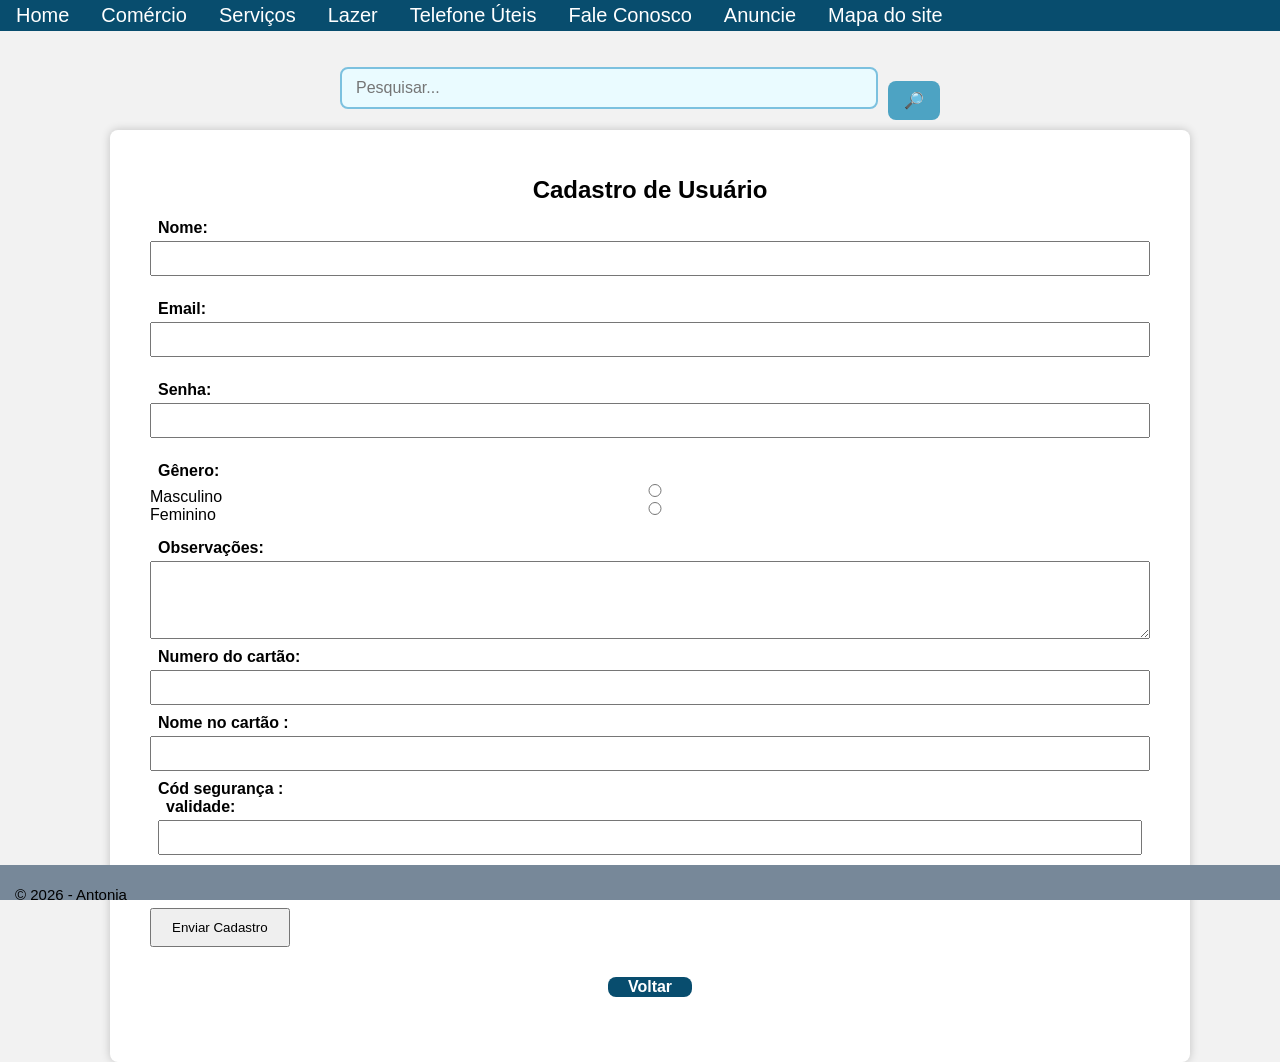
==== uc_2_antonia_exercicios_0053.1.html @ 3bc9400b "Update uc_2_antonia_exercicios_0053.1.html" ====
<!doctype html>
<html><head>
<meta charset="utf-8">
<title>Classificados Reserva Raposo</title>
	<meta name="viewport" content="width=device-width, initial-scale=1">
	<!--<link rel="stylesheet" href="https://maxcdn.bootstrapcdn.com/bootstrap/3.4.1/css/bootstrap.min.css">-->
<script src="https://ajax.googleapis.com/ajax/libs/jquery/3.6.0/jquery.min.js"></script>
<script src="https://maxcdn.bootstrapcdn.com/bootstrap/3.4.1/js/bootstrap.min.js"></script>
<title>Reserva Raposo</title>
	<link rel="stylesheet"  type="text/css" href="exercicio_css.css">

	
	<link rel="stylesheet" href="exercicio_css.css">
	<style>
		
		html,body { /* Estilo do corpo da página */
		
            font-family: Arial, sans-serif; /* Fonte do texto */
            background-color: #f2f2f2; /* Cor de fundo */
            display: contents;  /*Usa flexbox */
            justify-content: center; /* Centraliza horizontal */
            align-items:center; /* Centraliza vertical */
            height: 100vh; /* Altura total da tela */
            margin: 10px; /* Remove margem padrão */
        }
		.container { /* Caixa do formulário */
			justify-content: center;
			margin-left: 100px;
            margin-right: 50px;
			display: block;
			
			align-content: center;
            background-color: white; /* Fundo branco */
            padding: 40px; /* Espaçamento interno */
            width: 1000px; /* Largura fixa */
            border-radius: 8px; /* Cantos arredondados */
            box-shadow: 0px 0px 10px rgba(0,0,0,0.2); /* Sombra */
        }
		
		label{
			
        	font-weight: bold;
        	margin-top: 10px;
        	display: block;
	 		padding: 8px;
		}
		
       
		    .campo { /* Div de cada campo */
            margin-bottom: 15px; /* Espaço inferior */
        }

        input, textarea, select { /* Campos de entrada */
            width: 100%; /* Ocupa toda largura */
            padding: 8px; /* Espaçamento interno */
            margin-top: 5px; /* Espaço acima */
            box-sizing: border-box; /* Ajusta tamanho */
        }

        botao { /* Botão */
            width: 100%; /* Largura total */
            padding: 10px; /* Espaçamento interno */
            background-color: #007BFF; /* Cor azul */
            color: white; /* Texto branco */
            border: none; /* Remove borda */
            cursor: pointer; /* Cursor de clique */
        }

        button:hover { /* Efeito ao passar mouse */
            background-color: blue;
			
			/* Azul mais escuro */
        }
		* Estilo do modal */
        header {
        background: #333;
        color: white;
        padding: 20px;
    }
    button {
        padding: 10px 20px;
        margin-top: 30px;
        cursor: pointer;
    }
    /* Fundo escuro */
    .modal {
        display: none; /* começa escondido */
        position: fixed;
        top: 0;
        left: 0;
        width: 100%;
        height: 100%;
        background: rgba(0,0,0,0.6);
    }
    /* Caixa branca centralizada */
    .modal-conteudo {
        background: white;
        width: 300px;
        margin: 15% auto;
        padding: 20px;
        border-radius: 8px;
    }




	</style>
	
</head>

<body>
	
	<header>	<nav>
		<ul>
  		<li class="home"><a  href="index.html" class="dropbtn">Home</a></li>
		<li class="comercio"><a href="javascript:void(0)" class="dropbtn">Comércio</a>
		<div class="dropdown-content">
      				<a class="link" href="uc_2_antonia_exercicios_0051.1.html">Alimentação</a>
      				<a class="link" href="uc_2_antonia_exercicios_0051.2.html">Vestuário</a>
      									
    			</div></li>
		
		<li class="servicos"><a href="javascript:void(0)" class="dropbtn">Serviços</a>
			<div class="dropdown-content">
      				<a class="link" href="uc_2_antonia_exercicios_0051.3.html">Saude</a>
      				
      									
    			</div></li>
		
		<li class="lazer"><a href="javascript:void(0)" class="dropbtn">Lazer</a>
			<div class="dropdown-content">
      				<a class="link" href="uc_2_antonia_exercicios_0051.4.html">Esportes/parques</a>
      								
    			</div></li>
		<li class="telefone"><a href="javascript:void(0)" class="dropbtn">Telefone Úteis</a>
			<div class="dropdown-content">
      				<a class="link" href="uc_2_antonia_exercicios_0052.1.html">Contatos</a>
      				
      									
    			</div></li>
		
		<li class="fale_conosco"><a href="javascript:void(0)" class="dropbtn">Fale Conosco</a>
			<div class="dropdown-content">
      				<a class="link" href="uc_2_antonia_exercicios_0053.html">Sac</a>
      									
    			</div></li>
  		<li class="anuncie"><a href="javascript:void(0)" class="dropbtn">Anuncie</a>
			<div class="dropdown-content">
					<a class="link" href="uc_2_antonia_exercicios_0053.2.html">planos</a>
      				<a class="link" href="uc_2_antonia_exercicios_0053.1.html">Assinar</a>
					<a class="link" href="uc_2_antonia_exercicios_0053.html">Cancelamento</a>
      								
    			</div></li>
		
  		<li class="dropdown">
    		<a href="javascript:void(0)" class="dropbtn">Mapa do site</a>
    			<div class="dropdown-content">
      				<a class="link" href="uc_2_antonia_exercicios_0052.2.html">Mapa do site</a>
      					
					
    			</div>
			
  		</li>
</ul>
	
		
		<div> 
			<form class="top-search" role="search" aria-label="Buscar">
      		<input type="search" placeholder="Pesquisar..." aria-label="Pesquisar"/>
      		<button type="submit" aria-label="Buscar">🔎</button>
		</div> 
		<p></p>
		
		
	</header>
	<p></p>
		<p></p>
		<p></p>
	<main>
    <div class="container">
        <h2>Cadastro de Usuário</h2>
        <form id="cadastroForm" action="#" method="post">
            <div class="campo">
                <label for="nome">Nome:</label>
                <input type="text" id="nome" name="nome" required>
            </div>
            <div class="campo">
                <label for="email">Email:</label>
                <input type="email" id="email" name="email" required>
            </div>
            <div class="campo">
                <label for="senha">Senha:</label>
                <input type="password" id="senha" name="senha">
            </div>
             
                
            
            <div class="campo">
                <label>Gênero:</label><br>
                <input type="radio" name="genero" value="masculino"> Masculino
                <input type="radio" name="genero" value="feminino"> Feminino
            </div>
            <div class="campo">
                <label for="mensagem">Observações:</label>
                <textarea id="mensagem" name="mensagem" rows="4"></textarea>
				<div class="campo">
                <label for="senha">Numero do cartão:</label>
                <input type="password" id="senha" name="senha">
				 <label for="senha">Nome no cartão :</label>
                <input type="password" id="senha" name="senha">
				 <label for="senha">Cód segurança :<label for="senha">validade:</label>
                <input type="password" id="senha" name="senha">
            </div></label>
				<button onclick="abrirModal()">Enviar Cadastro</button>
            </div>
            
        </form>
		<p class="btn-container">

  <a onclick="window.history.back()" class="btn" style="cursor:pointer;">Voltar</a>
	</p>
	
    </div>

   
		
		<div class="modal" id="minhaModal">
    
    <div class="modal-conteudo">
        
        <p>Confirma o envio do cadastro.</p>
        <button onclick="fecharModal()">Fechar</button>
		 <a onclick="window.history.back()" class="btn" style="cursor:pointer;">Voltar</a>
	</p>
    </div>
</div>
</main>
		<script>
  // Função para abrir a modal
  function abrirModal() {
    document.getElementById("minhaModal").style.display = "block";
  }

  // Função para fechar a modal
  function fecharModal() {
    document.getElementById("minhaModal").style.display = "none";
  }

  // Função para confirmar e enviar o formulário
  function confirmarEnvio() {
    document.getElementById("btnEnviar").submit();
  }

  // Fecha a modal se clicar fora dela
  window.onclick = function(event) {
    let modal = document.getElementById("minhaModal");
    if (event.target == modal) {
      modal.style.display = "none";
    }
  }
</script>


<!-- Modal de Confirmação -->

<!-- Estrutura da Modal -->

<script>
    function abrirModal() {
        document.getElementById("minhaModal").style.display = "block";
    }
    function fecharModal() {
        document.getElementById("minhaModal").style.display = "none";
    }
</script>

      </div>
    </div>
  </div>
</div>

<footer>
    <p>© 2026 - Antonia</p>
</footer>

<script>
$(document).ready(function(){
  $("#btnEnviar").click(function(){
    $("#confirmModal").modal('show');
  });
  $("#confirmSubmit").click(function(){
    $("#cadastroForm").submit();
  });
});
</script>
</body>
</html>
---- exercicio_css.css ----
@charset "utf-8";
/* CSS Document */


body, html{align-content: center;
	
                /* remove margens padrão */
    padding: 0;               /* remove espaçamento */
    width: 100%;
    height: 100%;             /* garante que o fundo cubra toda a tela */
    box-sizing: border-box;

	height: 100%;
	margin: 0;
	font-family: Arial, Helvetica, sans-serif;
	position: relative;
	z-index:1;
    box-sizing:border-box;
	background-image: url("imagens/background.jpg");
	background-repeat: no-repeat;
	background-attachment: fixed;	
	   /* evita repetição */
    background-size: cover;            /* cobre toda a tela */
    background-position: center;       /* centraliza a imagem */
}


			
		
		/*Camada da imagem com transparência*/
body::before{
		content: "";
		position: fixed;
		top: 0;
		left: 0;
		width: 100%;
		height: 100%;
		background-image: url( "../imagens/background.jpg");
		background-size: cover;
		background-position: center;
		background-repeat: no-repeat;
		background-attachment: fixed;
		opacity: 0,5;
		z-index: -1;
		}


 .bg-text {
  max-width: 800px;        /* limita a largura para não esticar demais */
  margin: auto;            /* centraliza o bloco */
  padding: 20px;           /* cria espaço interno */
  line-height: 1.6;        /* aumenta a altura das linhas, evitando sobreposição */
  font-family: Arial, sans-serif;
  color: #333;             /* cor do texto */
  background: lightgrey;        /* remove a caixa azul */
}
.bg-text h2 {
  margin-top: 25px;
  color: #2c3e50;
  
}
.bg-text p {
  margin-bottom: 12px;     /* espaço entre parágrafos */
  
}
.bg-text ul {
  margin: 10px 0;
  padding-left: 20px;
  background: none;
  
}



 

a:link{color: white;}
a:visited{color: #000000;}
a:hover{color: darkblue;}
a:active{color: #0000ff;}


a{text-align: center;
  font-size: 25px;}


p{	top: 25px;
	padding: 10px;
	text-align:justify;
	line-height: 0.5px;
	font-size: 15px;
  font-family: Arial;

}

.p2{text-align: center;
	text-decoration-color: blue;}

.p3 { font-size: 15px;
	 text-align: center;
	 font-family: arial;
	 padding: 5px;}
.p4{ text-align: center;
	font-size: 25px;
	font-family: arial;
	}


.p5{text-align: left;
	padding-top: 10px;
	font-size: 15px;
	align-content: center}
.click {
	font-size: 30px;
	color: black;
}
a.click1 {
  font-size: 12px;
  color: blue;
  }

.logo{
 bottom: 10px;
  float: left;
  display: block;
  height: 100px;      /* controla a altura; a largura ajusta proporcionalmente */
  width: auto;
  
  align-items: center;
  text-decoration: none;
	
  position: sticky;        /* fica colado no topo ao rolar */
  top: 0;
  z-index: 1000;
  backdrop-filter: blur(4px);
  
  padding: 8px 16px;


}


.video {
    
    width: 100%;          /* ocupa toda a largura */
    display: flex;        /* usa flexbox */
    justify-content: center; /* centraliza horizontalmente */
    margin-top: 20px;

}




.btn {
  display: inline-block;
  background-color: #084d6e;   /* azul elegante */
  color: #fff;                 /* texto branco */
  padding: 10px 20px;         /* mais espaço interno */
  border-radius: 8px;          /* cantos arredondados */
  text-decoration: none;       /* remove sublinhado */
  font-size: 16px;             /* tamanho da fonte */
  font-weight: bold;  
   margin: 0 15px;           /* destaque no texto */
  transition: background 0.3s, transform 0.2s;
}

.btn:hover {
  background-color: #0a6c9e;   /* tom mais claro no hover */
  transform: scale(1.05);      /* leve aumento ao passar o mouse */
}

.btn-container {
  text-align: center;     /* centraliza os botões */
  margin-top: 20px;       /* espaço acima */
}


    
/*Menu*/

ul {
	
  list-style-type: none;
  margin: 0;
  padding: 0;
  overflow: hidden;
  background-color: #084d6e;
}



li {
  float: left ;
}

li a, .dropbtn {
  display: inline-block;
  color: blue;
  text-align: center;
  padding: 4px 16px;
  text-decoration: none;
}

li a:hover, .dropdown:hover .dropbtn {
  background-color: grey;
}

li a:hover, .servicos:hover .dropbtn {
  background-color: grey;
}

li.dropdown .comercio 
.servicos .lazer .telefone 
.fale_conosco .anuncie  {
  display: inline-block;
}
.dropbtn {
	text-align: center;
	font-size: 20px;
	font-family: Arial;
	color: white;
}

.link  {
	text-align: center;
	font-size: 15px;
	font-family: Arial;
}

.dropdown-content {
  display: none;
  position: absolute;
  background-color: lightgray;
  min-width: 160px;
  
  border-radius: 8px;
  z-index: 1;
}


.dropdown-content a {
  color: blue;
  padding: 12px 16px;
  text-decoration: none;
  display: block;
  text-align: left;
}

.dropdown-content a:hover {background-color: white;}

.dropdown:hover .dropdown-content {
  display: block;
}

.comercio:hover .dropdown-content {
	display: block;}

 .servicos:hover .dropdown-content {
	display: block;}

.lazer:hover  .dropdown-content {
	display: block;}

.fale_conosco:hover .dropdown-content {
	display: block;}

.telefone:hover .dropdown-content {
	display: block;}

.anuncie:hover .dropdown-content {
	display: block;}


/*body{
			margin: 10;
			padding: 10;*/
			
			


div{align-content: center;
}

h1, h2{
	margin-top: 20;
	text-align: center;}

main{
	align-content: flex-start;
	text-align: left;
	font-size: 10;
	line-height: 0px;
	
}


.cards-grid {
padding: 20px;
  display: grid;
  grid-template-columns: repeat(auto-fit, minmax(260px, 1fr));
  gap: 16px;                 /* espaço entre os cards */
  align-items: start;
}

/* Aparência do card */
.card {
  background: rgba(255,255,255,0.95);
  border: 1px solid #e5e7eb;
  border-radius: 8px;
  padding: 10px;
  box-shadow: 0 6px 14px rgba(0,0,0,0.06);
}

/* Imagens do card */
.card img {
  width: 100%;               /* ocupa toda a largura do card */
  height: 180px;             /* padroniza altura */
  object-fit: cover;         /* corta sem distorcer */
  display: block;
  border-radius: 6px;
}

/* Tipografia */
.card h3 {
  margin: 10px 0 6px;
  font-size: 1.05rem;
  color: #0b3954;
}
.card p {
  margin: 0;
  line-height: 1.45;
}
.card a {
  color: #0b6ea9;
  text-decoration: underline;
}
.card a:hover {
  color: #084e79;
}


.imagem {align-content: center;
        
        padding-bottom: 10px;}

footer{
	text-align: center;
	background-color: lightslategrey;
	padding: 5px;
	padding-bottom: 15px;
	margin-top: 20px;
	position: fixed;
	height: 15px;
  	left: 0;
  	bottom: 0px;
 	width: 100%;
	
}
	
vitrine{
  display: flex;
  flex-wrap: wrap;        /* quebra para a linha de baixo quando não couber */
  gap: 16px;              /* espaçamento entre cards */
  padding: 16px;
}

.card{
  flex: 1 1 260px;        /* base ~260px, pode crescer/encolher */
  max-width: 320px;       /* limita o alongamento em telas grandes */
  margin: 0;              /* figure tem margem padrão, zere se necessário */
  border: 1px solid #e6e6e6;
  border-radius: 8px;
  background: #fff;
  padding: 8px;

  box-shadow: 0 2px 8px rgba(0,0,0,0.06);
}


.card img{
  display: block;         /* remove espaço extra de inline elements */
  width: 100%;            /* ocupa toda a largura do card */
  height: 150px;          /* altura fixa para padronizar */
  object-fit: cover;      /* corta sem distorcer */
  border-radius: 6px;

order: 1px solid #e6e6e6;
}

/* Texto abaixo da imagem */
.card figcaption{
  margin-top: 8px;
  font-size: 0.95rem;
  line-height: 1.35;
}
 
nav{
	
position: fixed;
top: 0;         /* fixa no topo */
left: 0;        /* alinha à esquerda */
width: 100%;    /* ocupa a largura inteira */   
padding: 0px;
z-index: 1000;  /* mantém o menu acima do conteúdo */

}

.top-search {
  display: flex;
  justify-content: center;   /* centraliza na página */
  align-items: center;
  gap: 10px;                 /* espaço entre input e botão */
  margin: 20px auto;
  max-width: 600px;          /* largura máxima */
}

.top-search input {
  flex: 1;
  padding: 10px 14px;
  border: 2px solid #7cc1df;
  border-radius: 8px;
  background: #eafbff;
  outline: none;
  font-size: 16px;
}

.top-search input:focus {
  border-color: #3a94b5;
  box-shadow: 0 0 0 3px rgba(61,160,193,0.25);
}

.top-search button {
  padding: 10px 16px;
  border: none;
  background: #4da3c3;
  color: #fff;
  border-radius: 8px;
  cursor: pointer;
  font-size: 16px;
  transition: background 0.3s, transform 0.2s;
}

.top-search button:hover {
  background: #3a94b5;
  transform: scale(1.05);
}

	

.button{  
	
	padding: 10px 20px;
	margin-top: 30px;
    cursor: pointer;
	border-radius: 7px;
	background:blue; color: white" label="blue;}
	
	/*ont-size: 100%; bolder; color: white;*/
			
		
		/*fundo escuro*/
		
			/* Fundo escuro translúcido */
.modal-backdrop {
  background-color: rgba(0,0,0,0.6);
}

/* Caixa do modal */
.modal-content {
  border-radius: 10px;
  border: none;
  box-shadow: 0px 4px 15px rgba(0,0,0,0.3);
}

/* Cabeçalho */
.modal-header {
  background-color: #007BFF;
  color: white;
  border-top-left-radius: 10px;
  border-top-right-radius: 10px;
}

/* Título */
.modal-title {
  font-weight: bold;
  font-size: 18px;
}

/* Corpo do modal */
.modal-body {
  font-size: 16px;
  color: #333;
  padding: 20px;
}

/* Rodapé */
.modal-footer {
  display: flex;
  justify-content: flex-end;
  gap: 10px;
}

/* Botões */
.modal-footer .btn-primary {
  background-color: #007BFF;
  border: none;
  border-radius: 5px;
  padding: 8px 16px;
}

.modal-footer .btn-primary:hover {
  background-color: #0056b3;
}

.modal-footer .btn-secondary {
  background-color: #6c757d;
  border: none;
  border-radius: 5px;
  padding: 8px 16px;
}

.modal-footer .btn-secondary:hover {
  background-color: #5a6268;
}


/*Mapa do site*/
.sitemap-container {
    background: rgba(0, 50, 80, 0.95);
    padding: 40px;
    margin: 40px auto;
    width: 90%;
    max-width: 1200px;
    border-radius: 15px;
    color: white;
    box-shadow: 0 4px 20px rgba(0,0,0,0.3);
}

.sitemap-container h2 {
    text-align: center;
    margin-bottom: 40px;
    font-size: 28px;
}

.sitemap-grid {
    display: flex;
    justify-content: space-between;
    gap: 30px;
}

.sitemap-col {
    flex: 1;
}

.sitemap-col h3 {
    font-size: 18px;
    margin-bottom: 10px;
    padding-bottom: 5px;
    border-bottom: 2px solid rgba(255,255,255,0.4);
}

.sitemap-col ul {
    list-style: none;
    padding-left: 0;
    margin-top: 15px;
}

.sitemap-col li {
    background: rgba(255,255,255,0.08);
    padding: 10px 12px;
    border-radius: 8px;
    margin-bottom: 8px;
    font-size: 14px;
    transition: 0.3s;
}

.sitemap-col li:hover {
    background: rgba(255,255,255,0.2);
    cursor: pointer;
}
``
	/*CARROSSEL*/
	


/* Fading animation */
---- exercicio_css.css ----
@charset "utf-8";
/* CSS Document */


body, html{align-content: center;
	
                /* remove margens padrão */
    padding: 0;               /* remove espaçamento */
    width: 100%;
    height: 100%;             /* garante que o fundo cubra toda a tela */
    box-sizing: border-box;

	height: 100%;
	margin: 0;
	font-family: Arial, Helvetica, sans-serif;
	position: relative;
	z-index:1;
    box-sizing:border-box;
	background-image: url("imagens/background.jpg");
	background-repeat: no-repeat;
	background-attachment: fixed;	
	   /* evita repetição */
    background-size: cover;            /* cobre toda a tela */
    background-position: center;       /* centraliza a imagem */
}


			
		
		/*Camada da imagem com transparência*/
body::before{
		content: "";
		position: fixed;
		top: 0;
		left: 0;
		width: 100%;
		height: 100%;
		background-image: url( "../imagens/background.jpg");
		background-size: cover;
		background-position: center;
		background-repeat: no-repeat;
		background-attachment: fixed;
		opacity: 0,5;
		z-index: -1;
		}


 .bg-text {
  max-width: 800px;        /* limita a largura para não esticar demais */
  margin: auto;            /* centraliza o bloco */
  padding: 20px;           /* cria espaço interno */
  line-height: 1.6;        /* aumenta a altura das linhas, evitando sobreposição */
  font-family: Arial, sans-serif;
  color: #333;             /* cor do texto */
  background: lightgrey;        /* remove a caixa azul */
}
.bg-text h2 {
  margin-top: 25px;
  color: #2c3e50;
  
}
.bg-text p {
  margin-bottom: 12px;     /* espaço entre parágrafos */
  
}
.bg-text ul {
  margin: 10px 0;
  padding-left: 20px;
  background: none;
  
}



 

a:link{color: white;}
a:visited{color: #000000;}
a:hover{color: darkblue;}
a:active{color: #0000ff;}


a{text-align: center;
  font-size: 25px;}


p{	top: 25px;
	padding: 10px;
	text-align:justify;
	line-height: 0.5px;
	font-size: 15px;
  font-family: Arial;

}

.p2{text-align: center;
	text-decoration-color: blue;}

.p3 { font-size: 15px;
	 text-align: center;
	 font-family: arial;
	 padding: 5px;}
.p4{ text-align: center;
	font-size: 25px;
	font-family: arial;
	}


.p5{text-align: left;
	padding-top: 10px;
	font-size: 15px;
	align-content: center}
.click {
	font-size: 30px;
	color: black;
}
a.click1 {
  font-size: 12px;
  color: blue;
  }

.logo{
 bottom: 10px;
  float: left;
  display: block;
  height: 100px;      /* controla a altura; a largura ajusta proporcionalmente */
  width: auto;
  
  align-items: center;
  text-decoration: none;
	
  position: sticky;        /* fica colado no topo ao rolar */
  top: 0;
  z-index: 1000;
  backdrop-filter: blur(4px);
  
  padding: 8px 16px;


}


.video {
    
    width: 100%;          /* ocupa toda a largura */
    display: flex;        /* usa flexbox */
    justify-content: center; /* centraliza horizontalmente */
    margin-top: 20px;

}




.btn {
  display: inline-block;
  background-color: #084d6e;   /* azul elegante */
  color: #fff;                 /* texto branco */
  padding: 10px 20px;         /* mais espaço interno */
  border-radius: 8px;          /* cantos arredondados */
  text-decoration: none;       /* remove sublinhado */
  font-size: 16px;             /* tamanho da fonte */
  font-weight: bold;  
   margin: 0 15px;           /* destaque no texto */
  transition: background 0.3s, transform 0.2s;
}

.btn:hover {
  background-color: #0a6c9e;   /* tom mais claro no hover */
  transform: scale(1.05);      /* leve aumento ao passar o mouse */
}

.btn-container {
  text-align: center;     /* centraliza os botões */
  margin-top: 20px;       /* espaço acima */
}


    
/*Menu*/

ul {
	
  list-style-type: none;
  margin: 0;
  padding: 0;
  overflow: hidden;
  background-color: #084d6e;
}



li {
  float: left ;
}

li a, .dropbtn {
  display: inline-block;
  color: blue;
  text-align: center;
  padding: 4px 16px;
  text-decoration: none;
}

li a:hover, .dropdown:hover .dropbtn {
  background-color: grey;
}

li a:hover, .servicos:hover .dropbtn {
  background-color: grey;
}

li.dropdown .comercio 
.servicos .lazer .telefone 
.fale_conosco .anuncie  {
  display: inline-block;
}
.dropbtn {
	text-align: center;
	font-size: 20px;
	font-family: Arial;
	color: white;
}

.link  {
	text-align: center;
	font-size: 15px;
	font-family: Arial;
}

.dropdown-content {
  display: none;
  position: absolute;
  background-color: lightgray;
  min-width: 160px;
  
  border-radius: 8px;
  z-index: 1;
}


.dropdown-content a {
  color: blue;
  padding: 12px 16px;
  text-decoration: none;
  display: block;
  text-align: left;
}

.dropdown-content a:hover {background-color: white;}

.dropdown:hover .dropdown-content {
  display: block;
}

.comercio:hover .dropdown-content {
	display: block;}

 .servicos:hover .dropdown-content {
	display: block;}

.lazer:hover  .dropdown-content {
	display: block;}

.fale_conosco:hover .dropdown-content {
	display: block;}

.telefone:hover .dropdown-content {
	display: block;}

.anuncie:hover .dropdown-content {
	display: block;}


/*body{
			margin: 10;
			padding: 10;*/
			
			


div{align-content: center;
}

h1, h2{
	margin-top: 20;
	text-align: center;}

main{
	align-content: flex-start;
	text-align: left;
	font-size: 10;
	line-height: 0px;
	
}


.cards-grid {
padding: 20px;
  display: grid;
  grid-template-columns: repeat(auto-fit, minmax(260px, 1fr));
  gap: 16px;                 /* espaço entre os cards */
  align-items: start;
}

/* Aparência do card */
.card {
  background: rgba(255,255,255,0.95);
  border: 1px solid #e5e7eb;
  border-radius: 8px;
  padding: 10px;
  box-shadow: 0 6px 14px rgba(0,0,0,0.06);
}

/* Imagens do card */
.card img {
  width: 100%;               /* ocupa toda a largura do card */
  height: 180px;             /* padroniza altura */
  object-fit: cover;         /* corta sem distorcer */
  display: block;
  border-radius: 6px;
}

/* Tipografia */
.card h3 {
  margin: 10px 0 6px;
  font-size: 1.05rem;
  color: #0b3954;
}
.card p {
  margin: 0;
  line-height: 1.45;
}
.card a {
  color: #0b6ea9;
  text-decoration: underline;
}
.card a:hover {
  color: #084e79;
}


.imagem {align-content: center;
        
        padding-bottom: 10px;}

footer{
	text-align: center;
	background-color: lightslategrey;
	padding: 5px;
	padding-bottom: 15px;
	margin-top: 20px;
	position: fixed;
	height: 15px;
  	left: 0;
  	bottom: 0px;
 	width: 100%;
	
}
	
vitrine{
  display: flex;
  flex-wrap: wrap;        /* quebra para a linha de baixo quando não couber */
  gap: 16px;              /* espaçamento entre cards */
  padding: 16px;
}

.card{
  flex: 1 1 260px;        /* base ~260px, pode crescer/encolher */
  max-width: 320px;       /* limita o alongamento em telas grandes */
  margin: 0;              /* figure tem margem padrão, zere se necessário */
  border: 1px solid #e6e6e6;
  border-radius: 8px;
  background: #fff;
  padding: 8px;

  box-shadow: 0 2px 8px rgba(0,0,0,0.06);
}


.card img{
  display: block;         /* remove espaço extra de inline elements */
  width: 100%;            /* ocupa toda a largura do card */
  height: 150px;          /* altura fixa para padronizar */
  object-fit: cover;      /* corta sem distorcer */
  border-radius: 6px;

order: 1px solid #e6e6e6;
}

/* Texto abaixo da imagem */
.card figcaption{
  margin-top: 8px;
  font-size: 0.95rem;
  line-height: 1.35;
}
 
nav{
	
position: fixed;
top: 0;         /* fixa no topo */
left: 0;        /* alinha à esquerda */
width: 100%;    /* ocupa a largura inteira */   
padding: 0px;
z-index: 1000;  /* mantém o menu acima do conteúdo */

}

.top-search {
  display: flex;
  justify-content: center;   /* centraliza na página */
  align-items: center;
  gap: 10px;                 /* espaço entre input e botão */
  margin: 20px auto;
  max-width: 600px;          /* largura máxima */
}

.top-search input {
  flex: 1;
  padding: 10px 14px;
  border: 2px solid #7cc1df;
  border-radius: 8px;
  background: #eafbff;
  outline: none;
  font-size: 16px;
}

.top-search input:focus {
  border-color: #3a94b5;
  box-shadow: 0 0 0 3px rgba(61,160,193,0.25);
}

.top-search button {
  padding: 10px 16px;
  border: none;
  background: #4da3c3;
  color: #fff;
  border-radius: 8px;
  cursor: pointer;
  font-size: 16px;
  transition: background 0.3s, transform 0.2s;
}

.top-search button:hover {
  background: #3a94b5;
  transform: scale(1.05);
}

	

.button{  
	
	padding: 10px 20px;
	margin-top: 30px;
    cursor: pointer;
	border-radius: 7px;
	background:blue; color: white" label="blue;}
	
	/*ont-size: 100%; bolder; color: white;*/
			
		
		/*fundo escuro*/
		
			/* Fundo escuro translúcido */
.modal-backdrop {
  background-color: rgba(0,0,0,0.6);
}

/* Caixa do modal */
.modal-content {
  border-radius: 10px;
  border: none;
  box-shadow: 0px 4px 15px rgba(0,0,0,0.3);
}

/* Cabeçalho */
.modal-header {
  background-color: #007BFF;
  color: white;
  border-top-left-radius: 10px;
  border-top-right-radius: 10px;
}

/* Título */
.modal-title {
  font-weight: bold;
  font-size: 18px;
}

/* Corpo do modal */
.modal-body {
  font-size: 16px;
  color: #333;
  padding: 20px;
}

/* Rodapé */
.modal-footer {
  display: flex;
  justify-content: flex-end;
  gap: 10px;
}

/* Botões */
.modal-footer .btn-primary {
  background-color: #007BFF;
  border: none;
  border-radius: 5px;
  padding: 8px 16px;
}

.modal-footer .btn-primary:hover {
  background-color: #0056b3;
}

.modal-footer .btn-secondary {
  background-color: #6c757d;
  border: none;
  border-radius: 5px;
  padding: 8px 16px;
}

.modal-footer .btn-secondary:hover {
  background-color: #5a6268;
}


/*Mapa do site*/
.sitemap-container {
    background: rgba(0, 50, 80, 0.95);
    padding: 40px;
    margin: 40px auto;
    width: 90%;
    max-width: 1200px;
    border-radius: 15px;
    color: white;
    box-shadow: 0 4px 20px rgba(0,0,0,0.3);
}

.sitemap-container h2 {
    text-align: center;
    margin-bottom: 40px;
    font-size: 28px;
}

.sitemap-grid {
    display: flex;
    justify-content: space-between;
    gap: 30px;
}

.sitemap-col {
    flex: 1;
}

.sitemap-col h3 {
    font-size: 18px;
    margin-bottom: 10px;
    padding-bottom: 5px;
    border-bottom: 2px solid rgba(255,255,255,0.4);
}

.sitemap-col ul {
    list-style: none;
    padding-left: 0;
    margin-top: 15px;
}

.sitemap-col li {
    background: rgba(255,255,255,0.08);
    padding: 10px 12px;
    border-radius: 8px;
    margin-bottom: 8px;
    font-size: 14px;
    transition: 0.3s;
}

.sitemap-col li:hover {
    background: rgba(255,255,255,0.2);
    cursor: pointer;
}
``
	/*CARROSSEL*/
	


/* Fading animation */
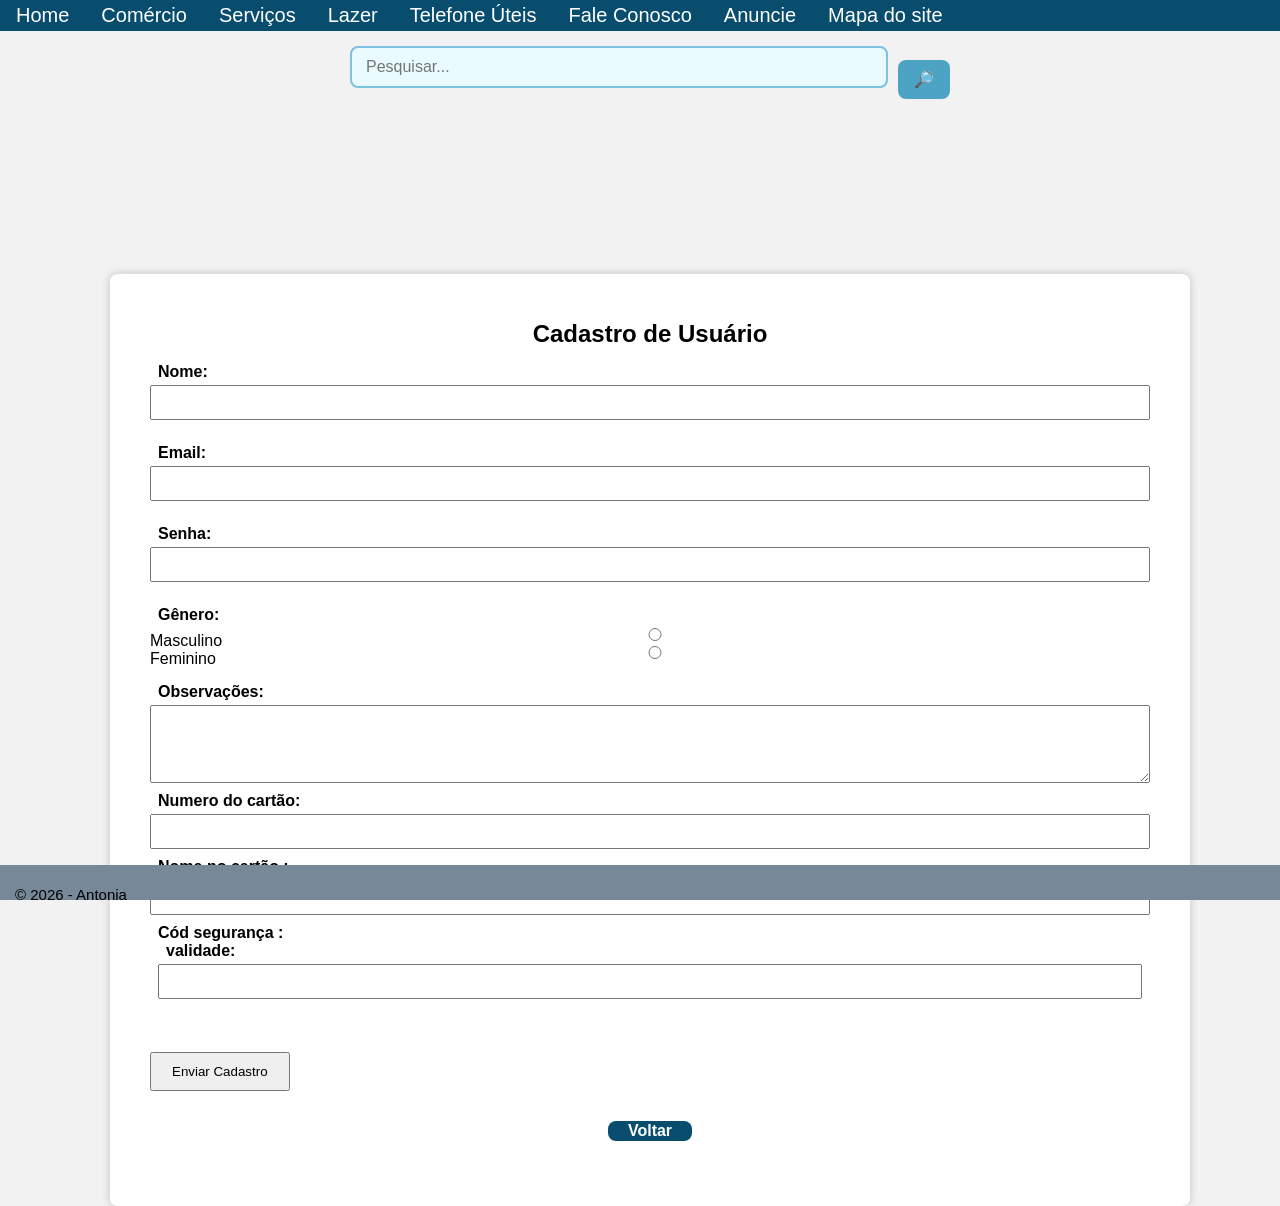
==== commit 1a7cbf92: "Update uc_2_antonia_exercicios_0053.1.html" ====
--- a/uc_2_antonia_exercicios_0053.1.html
+++ b/uc_2_antonia_exercicios_0053.1.html
@@ -161,7 +161,7 @@
     			</div>
 			
   		</li>
-</ul>
+</ul></nav>
 	
 		
 		<div> 
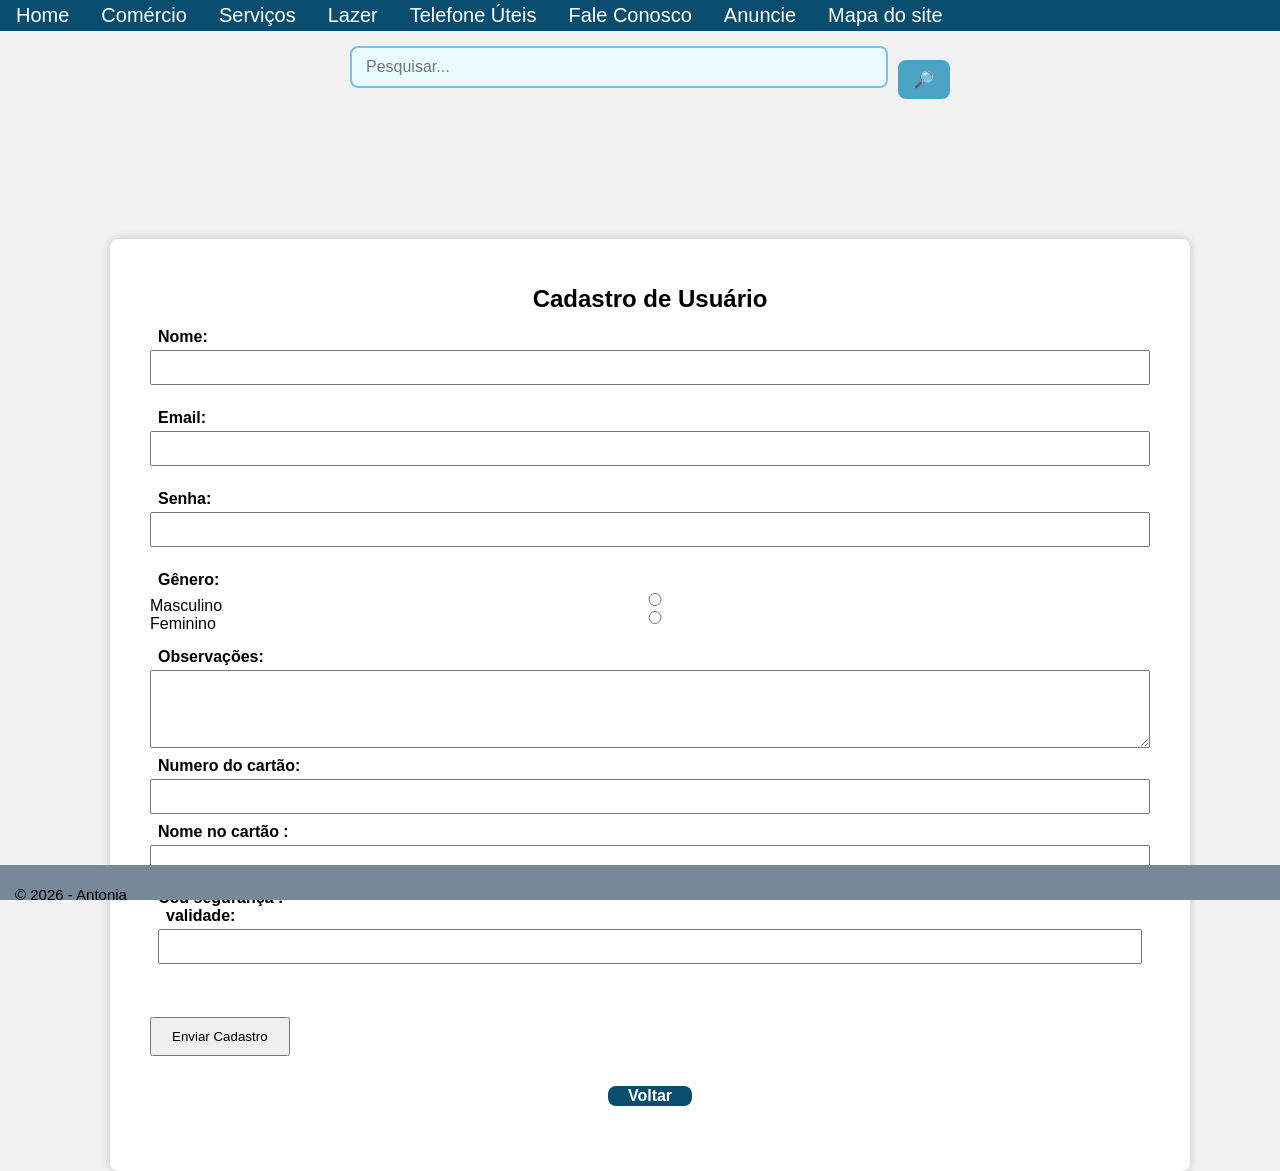
==== commit e0213b9a: "Update uc_2_antonia_exercicios_0053.1.html" ====
--- a/uc_2_antonia_exercicios_0053.1.html
+++ b/uc_2_antonia_exercicios_0053.1.html
@@ -169,7 +169,7 @@
       		<input type="search" placeholder="Pesquisar..." aria-label="Pesquisar"/>
       		<button type="submit" aria-label="Buscar">🔎</button>
 		</div> 
-		<p></p>
+		
 		
 		
 	</header>
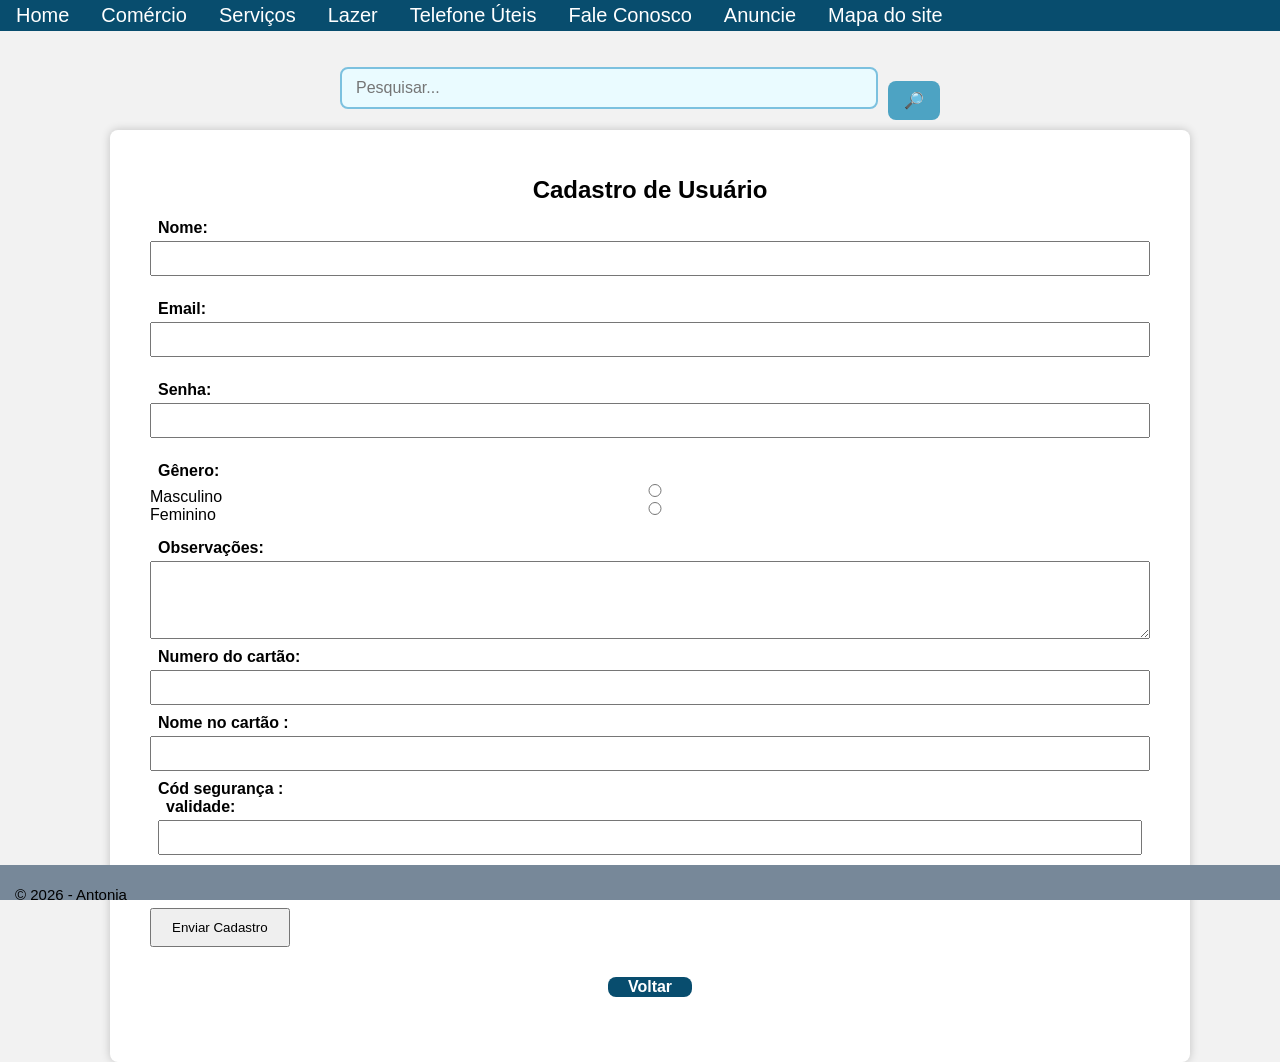
==== commit a4ae7489: "Update uc_2_antonia_exercicios_0053.1.html" ====
--- a/uc_2_antonia_exercicios_0053.1.html
+++ b/uc_2_antonia_exercicios_0053.1.html
@@ -161,14 +161,16 @@
     			</div>
 			
   		</li>
-</ul></nav>
-	
-		
-		<div> 
+</ul>
+			<div> 
 			<form class="top-search" role="search" aria-label="Buscar">
       		<input type="search" placeholder="Pesquisar..." aria-label="Pesquisar"/>
       		<button type="submit" aria-label="Buscar">🔎</button>
 		</div> 
+	</nav>
+	
+		
+	
 		
 		
 		
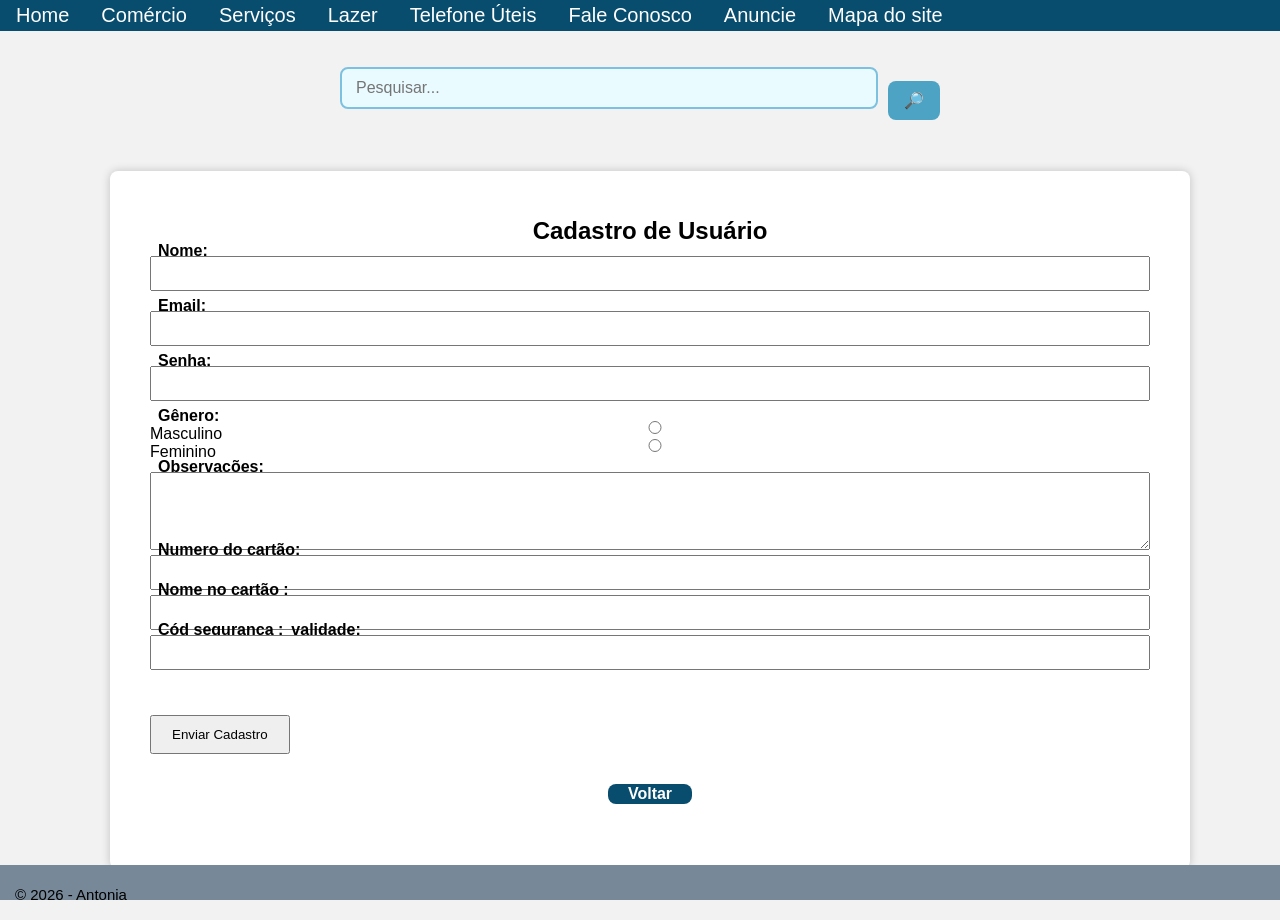
==== commit 3b80b63e: "Update uc_2_antonia_exercicios_0053.1.html" ====
--- a/uc_2_antonia_exercicios_0053.1.html
+++ b/uc_2_antonia_exercicios_0053.1.html
@@ -41,7 +41,7 @@
 			
         	font-weight: bold;
         	margin-top: 10px;
-        	display: block;
+        	
 	 		padding: 8px;
 		}
 		
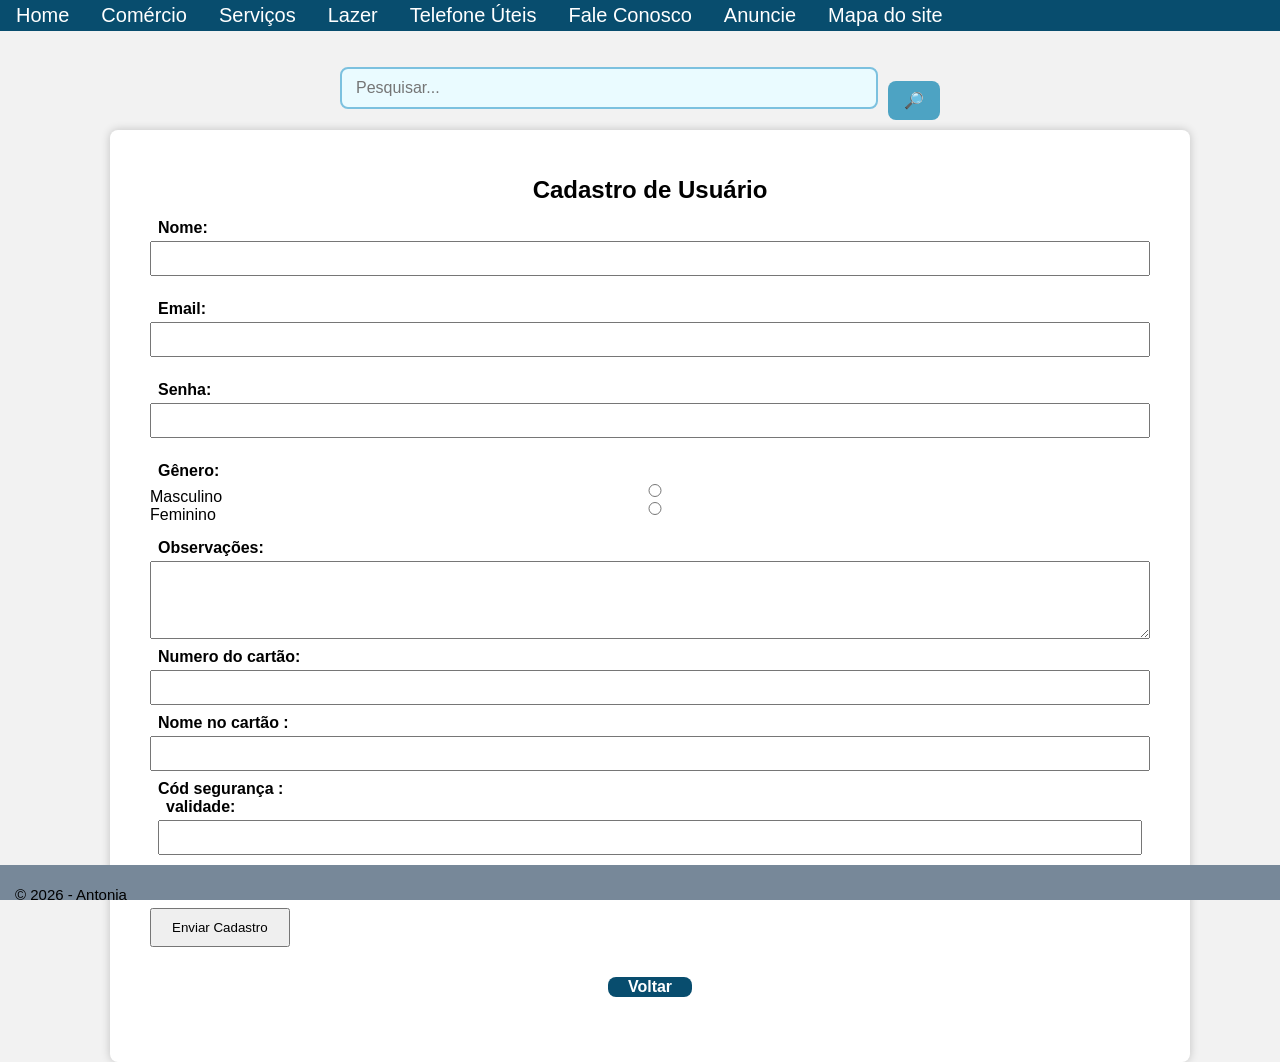
==== commit 077cae57: "Update uc_2_antonia_exercicios_0053.1.html" ====
--- a/uc_2_antonia_exercicios_0053.1.html
+++ b/uc_2_antonia_exercicios_0053.1.html
@@ -41,7 +41,7 @@
 			
         	font-weight: bold;
         	margin-top: 10px;
-        	
+        	display: block;
 	 		padding: 8px;
 		}
 		
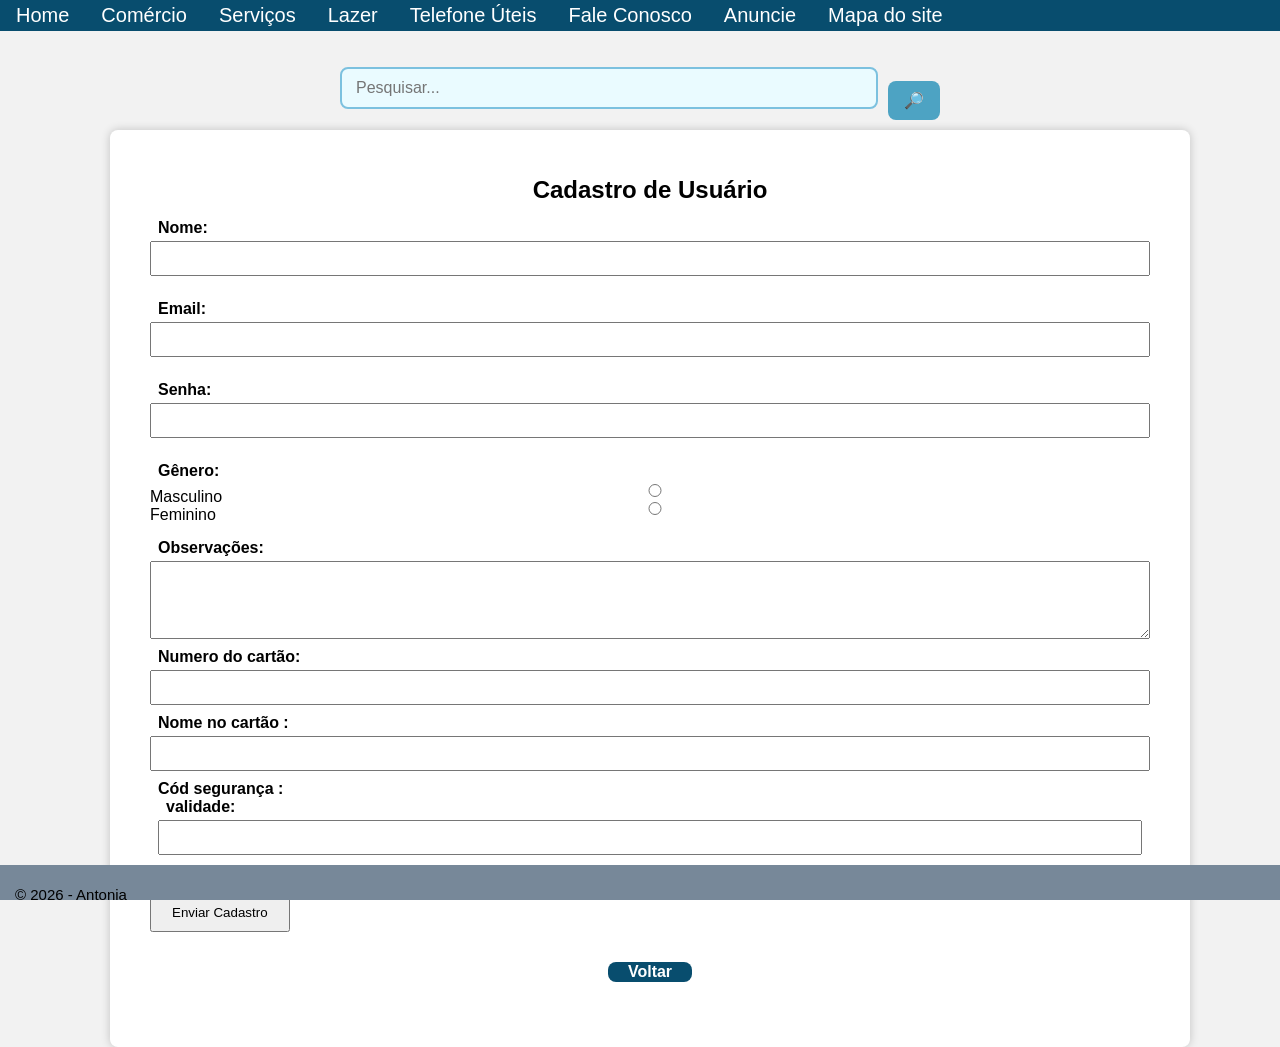
==== commit c02b60d5: "Update uc_2_antonia_exercicios_0053.1.html" ====
--- a/uc_2_antonia_exercicios_0053.1.html
+++ b/uc_2_antonia_exercicios_0053.1.html
@@ -81,6 +81,7 @@
         padding: 10px 20px;
         margin-top: 30px;
         cursor: pointer;
+		display: block;
     }
     /* Fundo escuro */
     .modal {
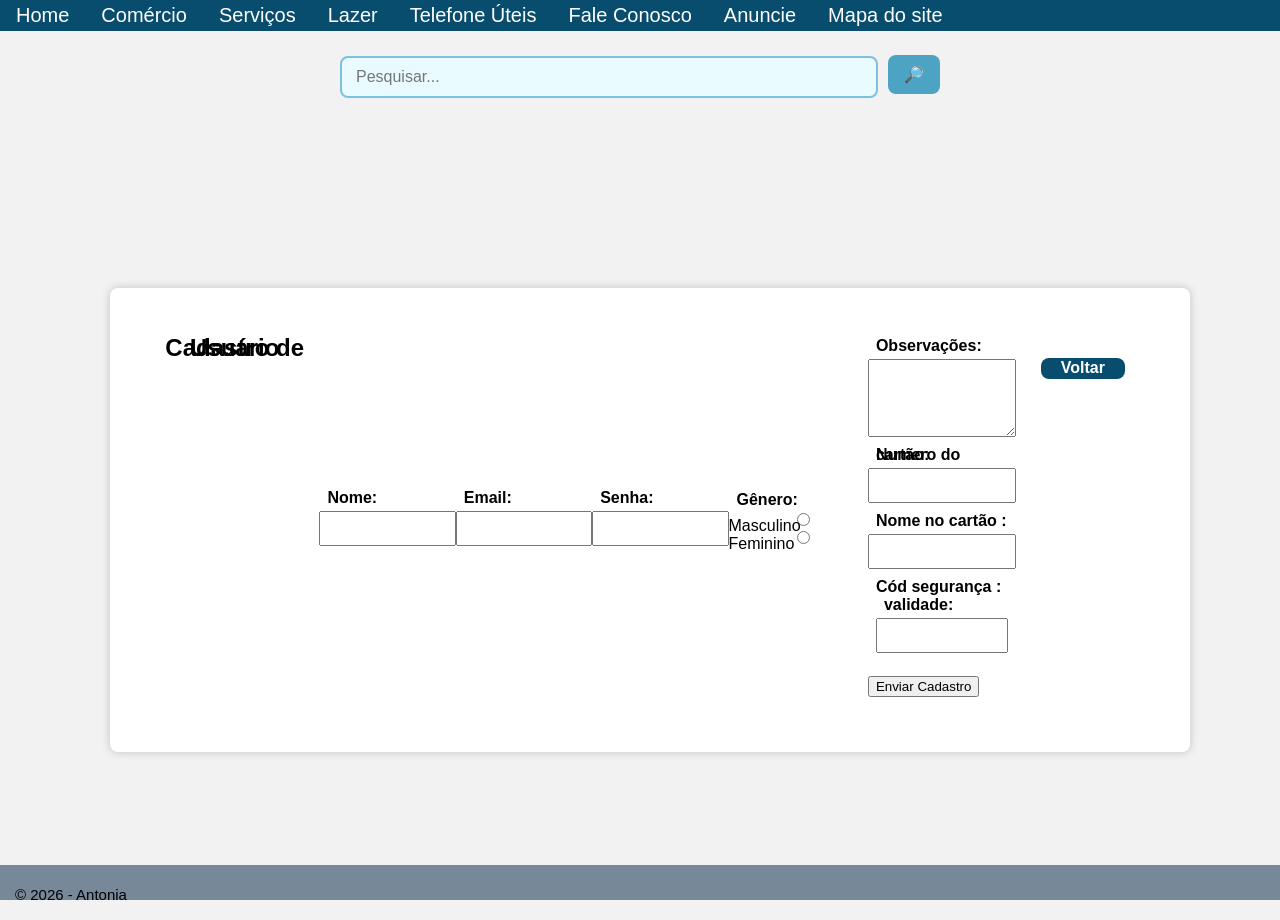
==== commit bea499fa: "Update uc_2_antonia_exercicios_0053.1.html" ====
--- a/uc_2_antonia_exercicios_0053.1.html
+++ b/uc_2_antonia_exercicios_0053.1.html
@@ -27,7 +27,7 @@
 			justify-content: center;
 			margin-left: 100px;
             margin-right: 50px;
-			display: block;
+			display: Flex;
 			
 			align-content: center;
             background-color: white; /* Fundo branco */
@@ -77,11 +77,11 @@
         color: white;
         padding: 20px;
     }
-    button {
+    .button {
         padding: 10px 20px;
         margin-top: 30px;
         cursor: pointer;
-		display: block;
+		display: flex;
     }
     /* Fundo escuro */
     .modal {
